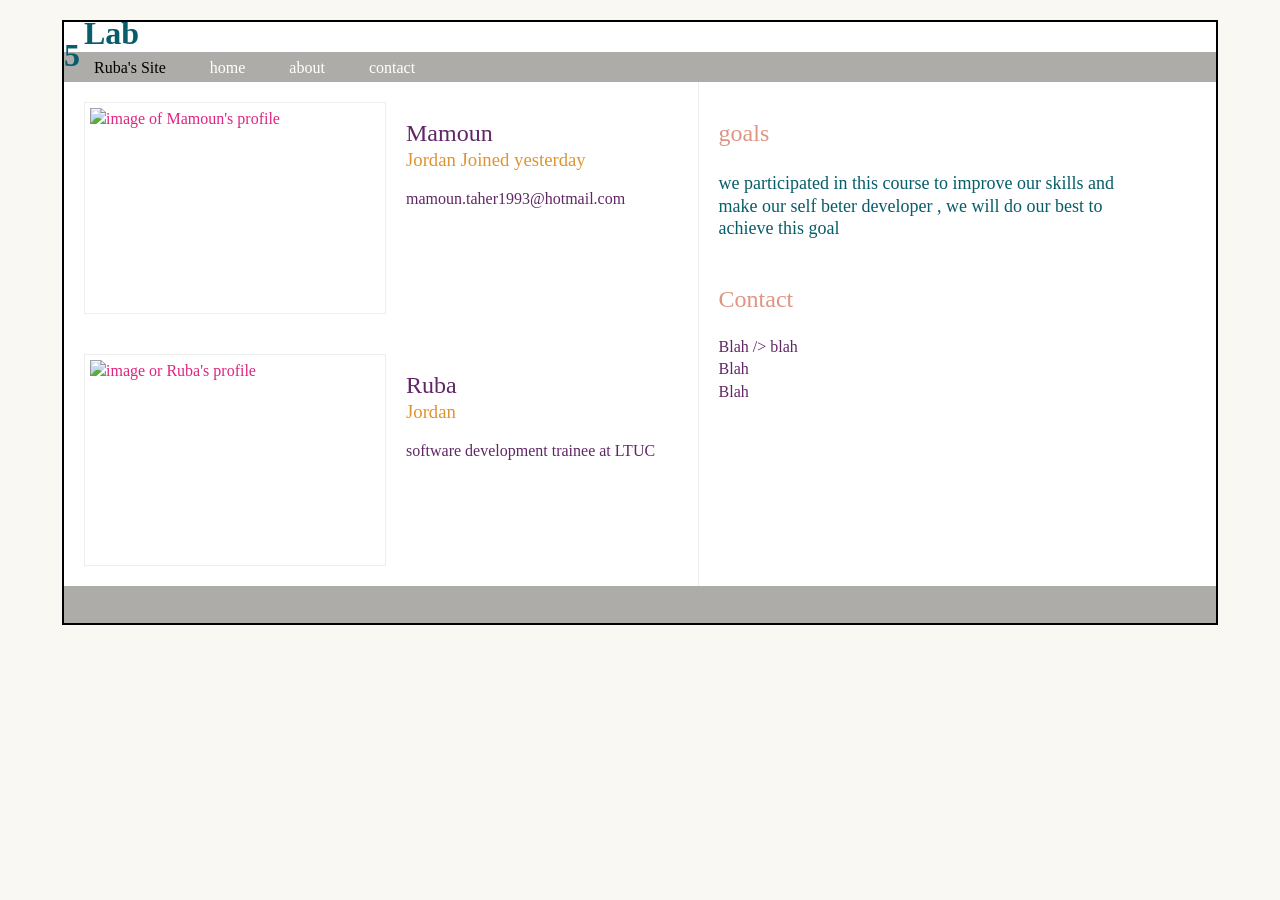
==== index.html @ cf6edc9c "Add files via upload" ====
<!DOCTYPE html>
<html>
<head>
 <title>Ruba and Mamoun</title>
<link rel="stylesheet" href="style.css">

</head>
<body>
 <div class="wrapper">
 <header>
 <h1>Lab 5</h1>
 <nav>
 <ul>
 <li><a href="Ruba's-Site.html" class="current">Ruba's Site</a></li>
 <li><a href="">home</a></li>
 <li><a href="">about</a></li>
 <li><a href="">contact</a></li>
 </ul>
 </nav>
 </header>
 <section class="courses">
 <article>
 <figure>
 <a href="https://github.com/M03-z"><img src="sources/M.jpg" alt="image of Mamoun's profile"  width ="290" height ="200"></a>
 </figure>
 <hgroup>
 <h2>Mamoun</h2>
 <h3> Jordan  Joined yesterday </h3>
 </hgroup>
 <p> mamoun.taher1993@hotmail.com </p>
 </article>
 <article>
 <figure>
<a href="https://github.com/ruba1995"><img src="sources/R.jpg" alt="image or Ruba's profile" width ="290" height ="200"></a>
 </figure>
 <hgroup>
 <h2>Ruba</h2>
 <h3> Jordan </h3>
 </hgroup>
 <p>software development trainee at LTUC </p>
 </article>
 </section>
 <aside>
 <section class="popular-recipes">
 <h2>goals</h2>
 <p class="p"> we participated in this course to improve our skills and make our self beter developer , we will do our best to achieve this goal</p>
 </section>
 <section class="contact-details">
 <h2>Contact</h2>
 <p> Blah />
 blah <br />
 Blah<br />
 Blah </p>
 </section>
 </aside>
 <footer>
 </footer>
 </div>

 <script src="script.js"> </script>
</body>

</html>
---- style.css ----
header, section, footer, aside, nav, article, figure, figcaption {
 display: block;}
 body {
 color: #612666;
 background-color: #f9f8f3;
 background-image: url("sources/White.jpg");
 background-position: center;
 font-family: Georgia, times, serif;
 line-height: 1.4em;
 margin: 0px;}
 .wrapper {
 width: 90%;
 margin: 20px auto 20px auto;
 border: 2px solid #000000;
 background-color: #ffffff;}
 h1 {
 text-indent: 20px;
 width: 80px;
 height: 30px;
 margin: 0px;
 color:#085d6a }
 nav, footer {
 clear: both;
 color: #ffffff;
 background-color: #aeaca8;
 height: 30px;}
 nav ul {
 margin: 0px;
 padding: 5px 0px 5px 30px;}
 nav li {
 display: inline;
 margin-right: 40px;}
 nav li a { 
 color: #ffffff;}
 nav li a:hover, nav li a.current {
 color: #000000;}
 section.courses {
 float: left;
 width: 55%;
 border-right: 1px solid #eeeeee;}
 article {
 clear: both;
 overflow: auto;
 width: 100%;}
 hgroup {
 margin-top:40px;}
 figure {
 float: left;
 width: 290px;
 height: 200px;
 padding: 5px;
 margin: 20px;
 border: 1px solid #eeeeee;}
 figcaption {
 font-size: 90%;
 text-align: left;}
 aside {
 width: 35%;
 float: left;
 padding: 0px 0px 0px 20px;}
 aside section a {
 display: block;
 padding: 10px;
 border-bottom: 1px solid #eeeeee;}
 aside section a:hover {
 color: #085d6a;
 background-color: #efefef;}
 a {
 color: #de2581;
 text-decoration: none;}
 h2, h3 {
 font-weight: normal;}
 h2 { 
 margin: 10px 0px 5px 0px;
 padding: 0px;}
 h3 {
 margin: 0px 0px 10px 0px;
 color: #de9531;}
 aside h2 {
 padding: 30px 0px 10px 0px;
 color: #de9581;}
 footer {
 font-size: 80%;
 padding: 7px 0px 0px 20px;}
  .p {
  color :#085d6a ;
  font-size :18px ;}
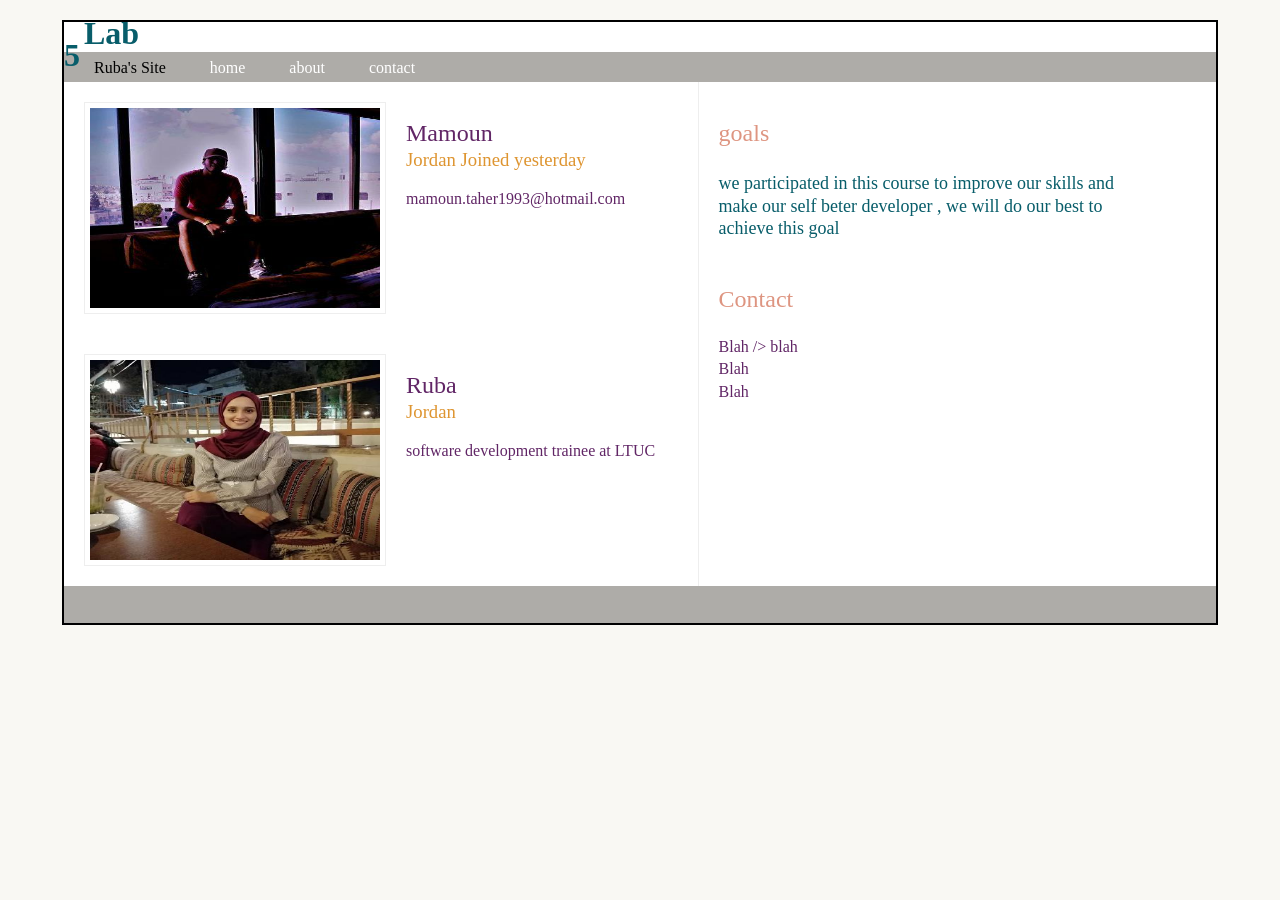
==== commit 8c13d3ce: "Update index.html" ====
--- a/index.html
+++ b/index.html
@@ -21,7 +21,7 @@
  <section class="courses">
  <article>
  <figure>
- <a href="https://github.com/M03-z"><img src="sources/M.jpg" alt="image of Mamoun's profile"  width ="290" height ="200"></a>
+ <a href="https://github.com/M03-z"><img src="M.jpg" alt="image of Mamoun's profile"  width ="290" height ="200"></a>
  </figure>
  <hgroup>
  <h2>Mamoun</h2>
@@ -31,7 +31,7 @@
  </article>
  <article>
  <figure>
-<a href="https://github.com/ruba1995"><img src="sources/R.jpg" alt="image or Ruba's profile" width ="290" height ="200"></a>
+<a href="https://github.com/ruba1995"><img src="R.jpg" alt="image or Ruba's profile" width ="290" height ="200"></a>
  </figure>
  <hgroup>
  <h2>Ruba</h2>
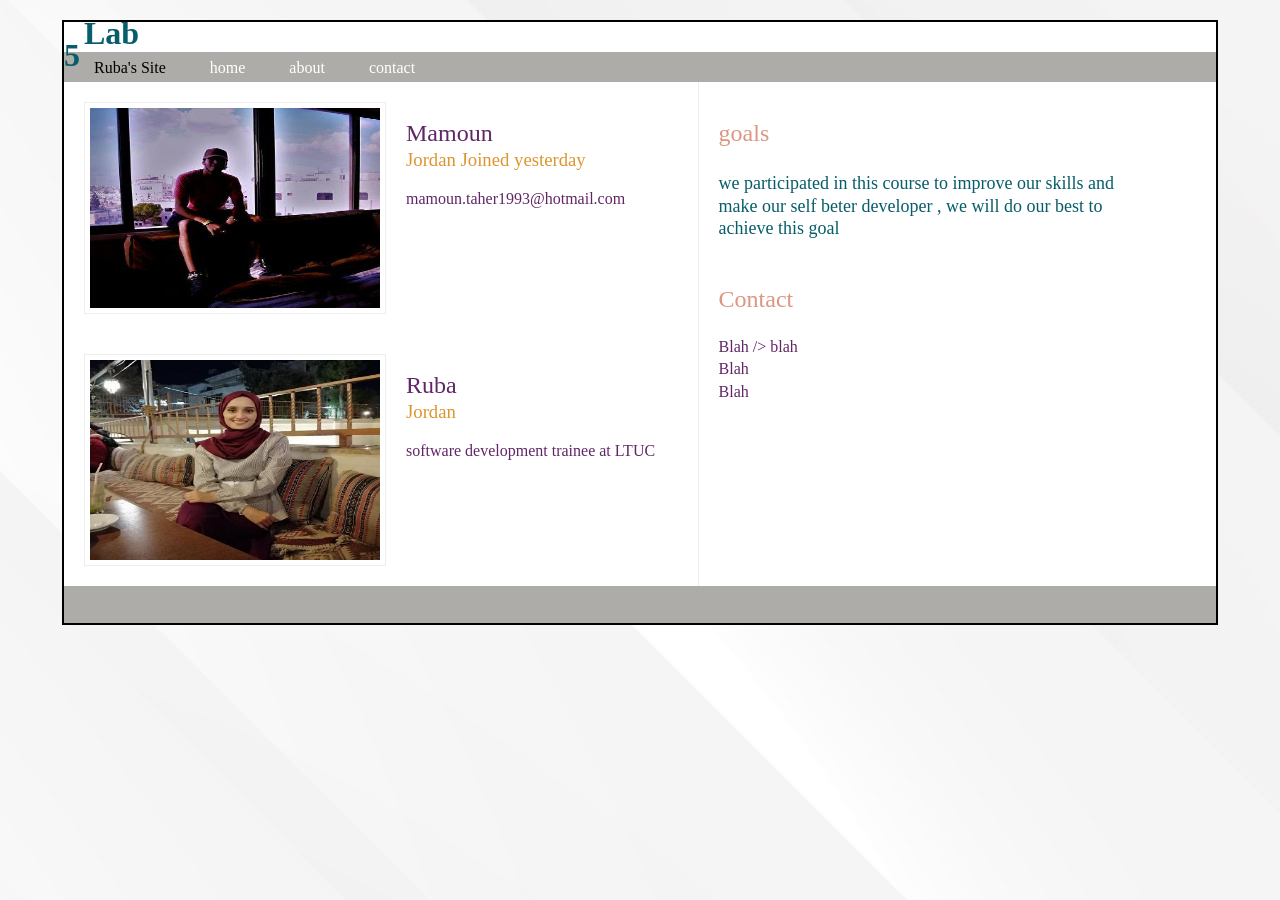
==== commit 08bbd788: "Update index.html" ====
--- a/index.html
+++ b/index.html
@@ -56,7 +56,6 @@
  <footer>
  </footer>
  </div>
-
  <script src="script.js"> </script>
 </body>
 
--- a/style.css
+++ b/style.css
@@ -3,7 +3,7 @@
  body {
  color: #612666;
  background-color: #f9f8f3;
- background-image: url("sources/White.jpg");
+ background-image: url("White.jpg");
  background-position: center;
  font-family: Georgia, times, serif;
  line-height: 1.4em;
@@ -84,4 +84,4 @@
  padding: 7px 0px 0px 20px;}
   .p {
   color :#085d6a ;
-  font-size :18px ;}+  font-size :18px ;}
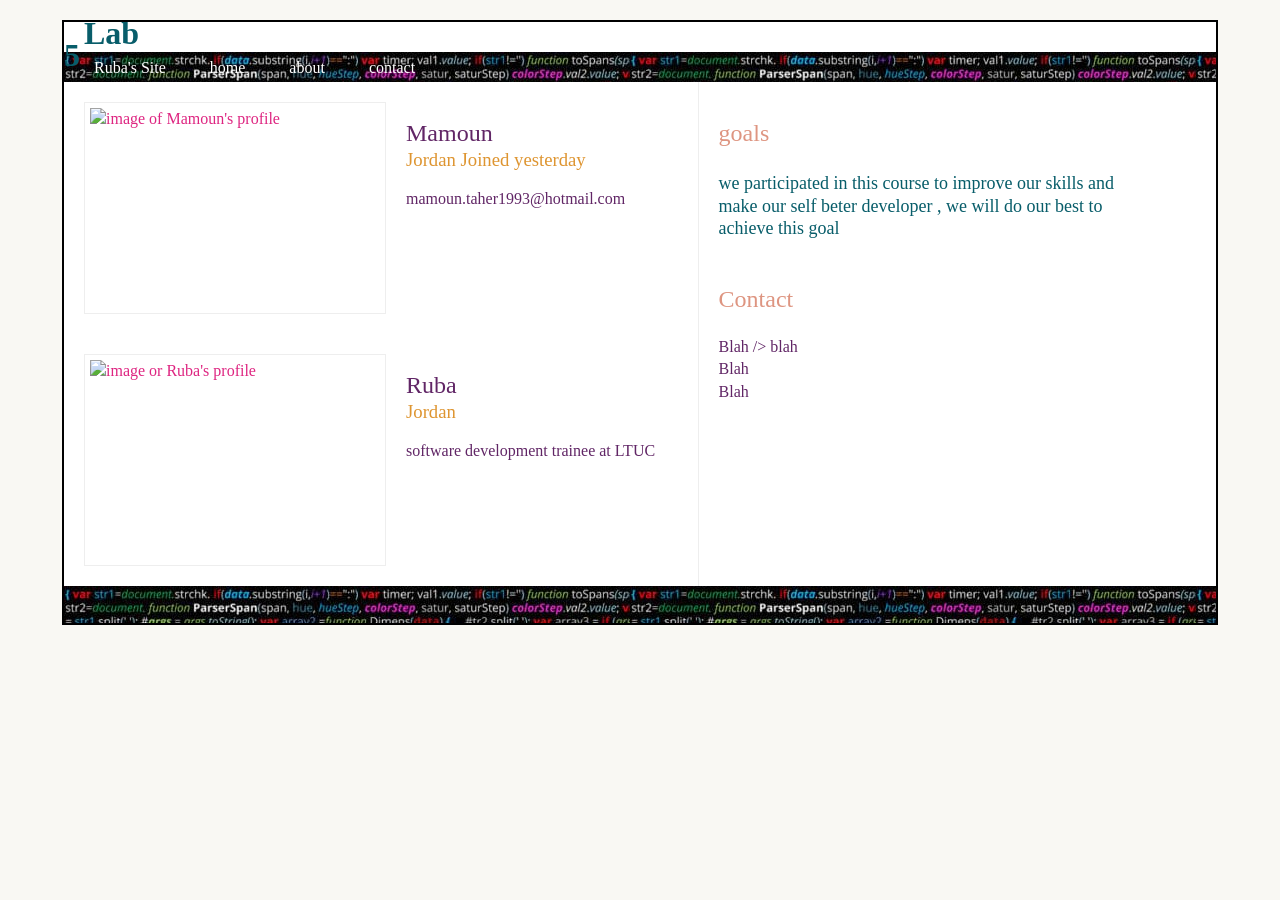
==== commit 5e177f4c: "Add files via upload" ====
--- a/index.html
+++ b/index.html
@@ -11,7 +11,7 @@
  <h1>Lab 5</h1>
  <nav>
  <ul>
- <li><a href="Ruba's-Site.html" class="current">Ruba's Site</a></li>
+ <li><a href="Ruba's-Site.html">Ruba's Site</a></li>
  <li><a href="">home</a></li>
  <li><a href="">about</a></li>
  <li><a href="">contact</a></li>
@@ -21,7 +21,7 @@
  <section class="courses">
  <article>
  <figure>
- <a href="https://github.com/M03-z"><img src="M.jpg" alt="image of Mamoun's profile"  width ="290" height ="200"></a>
+ <a href="https://github.com/M03-z"><img src="sources/M.jpg" alt="image of Mamoun's profile"  width ="290" height ="200"></a>
  </figure>
  <hgroup>
  <h2>Mamoun</h2>
@@ -31,7 +31,7 @@
  </article>
  <article>
  <figure>
-<a href="https://github.com/ruba1995"><img src="R.jpg" alt="image or Ruba's profile" width ="290" height ="200"></a>
+<a href="https://github.com/ruba1995"><img src="sources/R.jpg" alt="image or Ruba's profile" width ="290" height ="200"></a>
  </figure>
  <hgroup>
  <h2>Ruba</h2>
@@ -56,6 +56,7 @@
  <footer>
  </footer>
  </div>
+
  <script src="script.js"> </script>
 </body>
 
--- a/style.css
+++ b/style.css
@@ -3,7 +3,7 @@
  body {
  color: #612666;
  background-color: #f9f8f3;
- background-image: url("White.jpg");
+ background-image: url("sources/White.jpg");
  background-position: center;
  font-family: Georgia, times, serif;
  line-height: 1.4em;
@@ -22,7 +22,7 @@
  nav, footer {
  clear: both;
  color: #ffffff;
- background-color: #aeaca8;
+ background-image: url("bg.jpg");
  height: 30px;}
  nav ul {
  margin: 0px;
@@ -84,4 +84,4 @@
  padding: 7px 0px 0px 20px;}
   .p {
   color :#085d6a ;
-  font-size :18px ;}
+  font-size :18px ;}
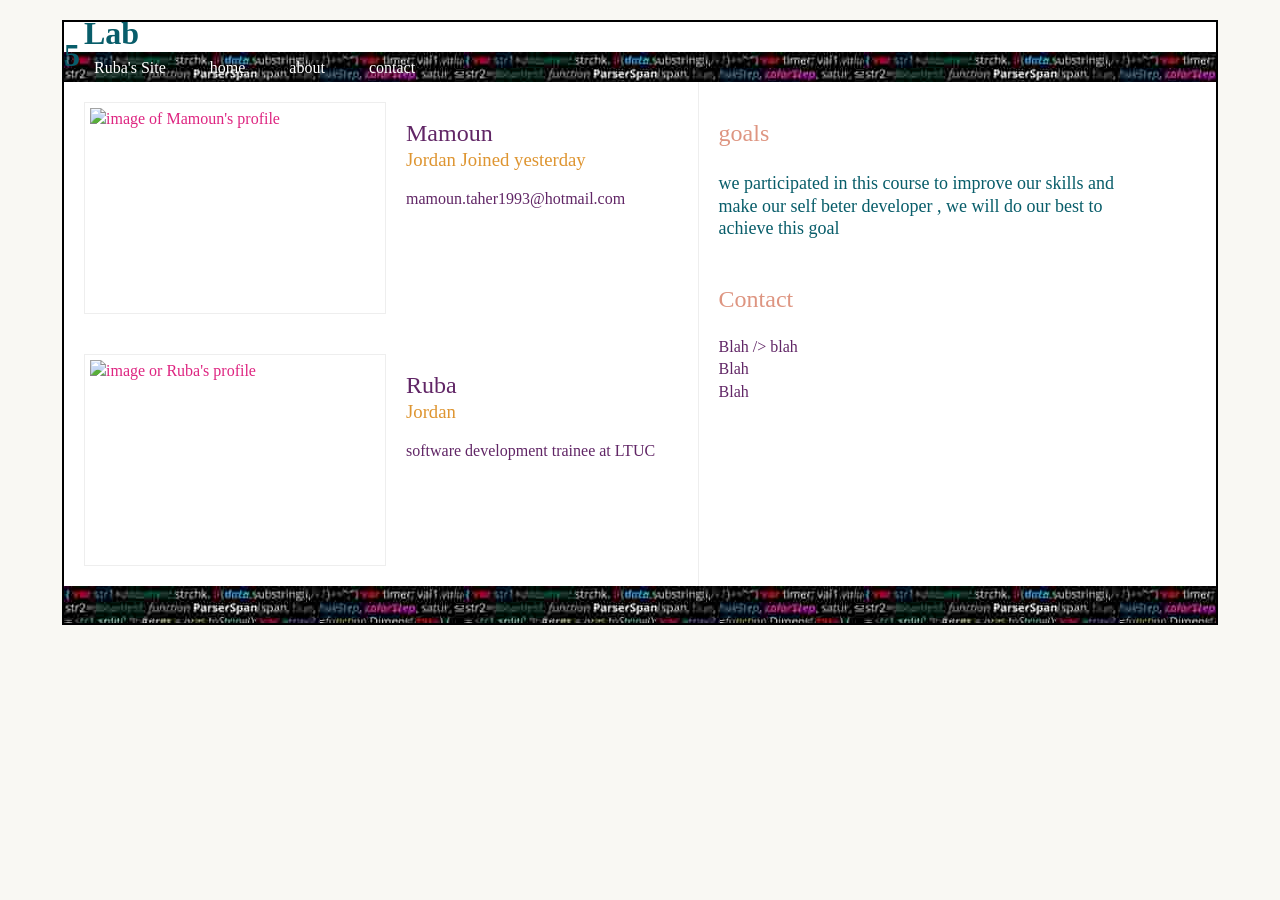
==== commit 6f5ce935: "Add files via upload" ====
--- a/index.html
+++ b/index.html
@@ -3,13 +3,17 @@
 <head>
  <title>Ruba and Mamoun</title>
 <link rel="stylesheet" href="style.css">
-
+<script src="script.js"> </script>
 </head>
 <body>
  <div class="wrapper">
  <header>
+     
  <h1>Lab 5</h1>
  <nav>
+    <Script>
+        document.write(BgImg());
+    </Script>
  <ul>
  <li><a href="Ruba's-Site.html">Ruba's Site</a></li>
  <li><a href="">home</a></li>
@@ -57,7 +61,7 @@
  </footer>
  </div>
 
- <script src="script.js"> </script>
+ 
 </body>
 
 </html>
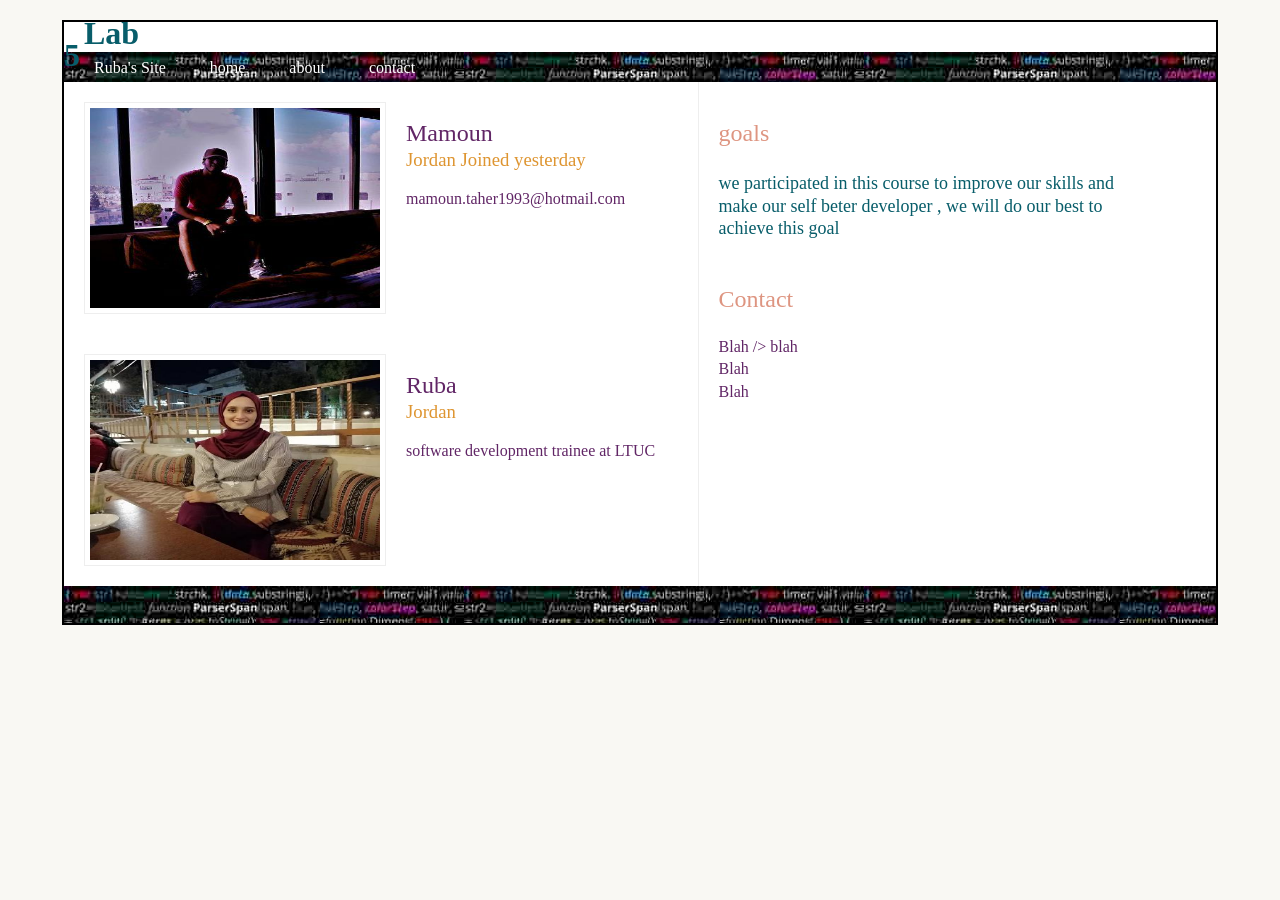
==== commit 4908729a: "Update index.html" ====
--- a/index.html
+++ b/index.html
@@ -25,7 +25,7 @@
  <section class="courses">
  <article>
  <figure>
- <a href="https://github.com/M03-z"><img src="sources/M.jpg" alt="image of Mamoun's profile"  width ="290" height ="200"></a>
+ <a href="https://github.com/M03-z"><img src="M.jpg" alt="image of Mamoun's profile"  width ="290" height ="200"></a>
  </figure>
  <hgroup>
  <h2>Mamoun</h2>
@@ -35,7 +35,7 @@
  </article>
  <article>
  <figure>
-<a href="https://github.com/ruba1995"><img src="sources/R.jpg" alt="image or Ruba's profile" width ="290" height ="200"></a>
+<a href="https://github.com/ruba1995"><img src="R.jpg" alt="image or Ruba's profile" width ="290" height ="200"></a>
  </figure>
  <hgroup>
  <h2>Ruba</h2>
